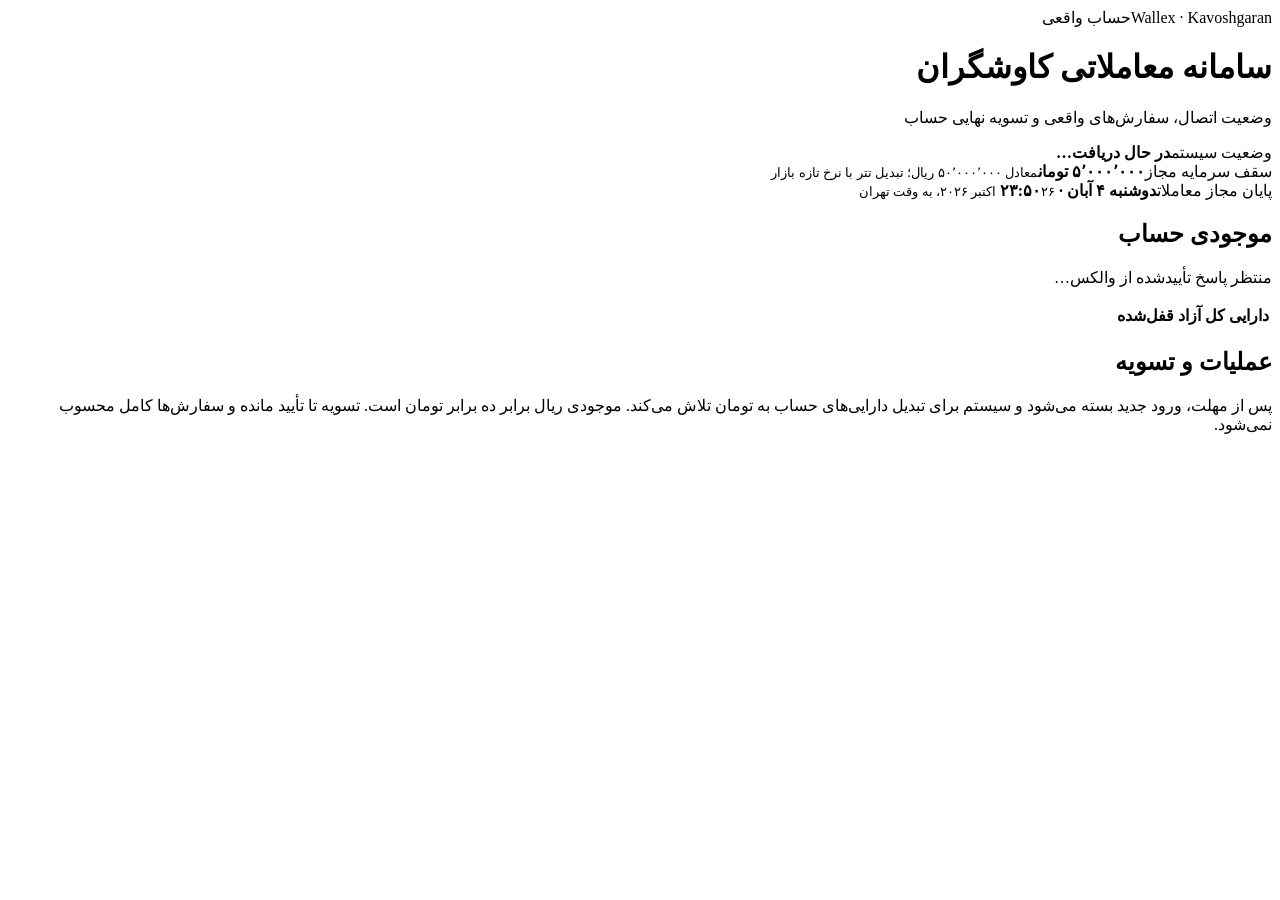
==== wallex_live/web/index.html @ b2f6ab68 "Connect real Wallex bot with capital cap and scheduled rial settlement" ====
<!doctype html>
<html lang="fa" dir="rtl">
<head>
<meta charset="utf-8">
<meta name="viewport" content="width=device-width,initial-scale=1">
<title>Wallex Kavoshgaran</title>
<link rel="stylesheet" href="/style.css">
<script src="/app.js" defer></script>
</head>
<body>
<main>
<header><span>Wallex · Kavoshgaran</span><span class="live">حساب واقعی</span></header>
<h1>سامانه معاملاتی کاوشگران</h1>
<p class="muted">وضعیت اتصال، سفارش‌های واقعی و تسویه نهایی حساب</p>
<section class="cards">
<article><label>وضعیت سیستم</label><strong id="state">در حال دریافت…</strong></article>
<article><label>سقف سرمایه مجاز</label><strong>۵٬۰۰۰٬۰۰۰ تومان</strong><small>معادل ۵۰٬۰۰۰٬۰۰۰ ریال؛ تبدیل تتر با نرخ تازه بازار</small></article>
<article><label>پایان مجاز معاملات</label><strong>دوشنبه ۴ آبان · ۲۳:۵۰</strong><small>۲۶ اکتبر ۲۰۲۶، به وقت تهران</small></article>
</section>
<section class="panel">
<h2>موجودی حساب</h2>
<p id="message">منتظر پاسخ تأییدشده از والکس…</p>
<table><thead><tr><th>دارایی</th><th>کل</th><th>آزاد</th><th>قفل‌شده</th></tr></thead><tbody id="balances"></tbody></table>
</section>
<section class="panel"><h2>عملیات و تسویه</h2><pre id="details"></pre></section>
<footer>پس از مهلت، ورود جدید بسته می‌شود و سیستم برای تبدیل دارایی‌های حساب به تومان تلاش می‌کند. موجودی ریال برابر ده برابر تومان است. تسویه تا تأیید مانده و سفارش‌ها کامل محسوب نمی‌شود.</footer>
</main>
</body>
</html>
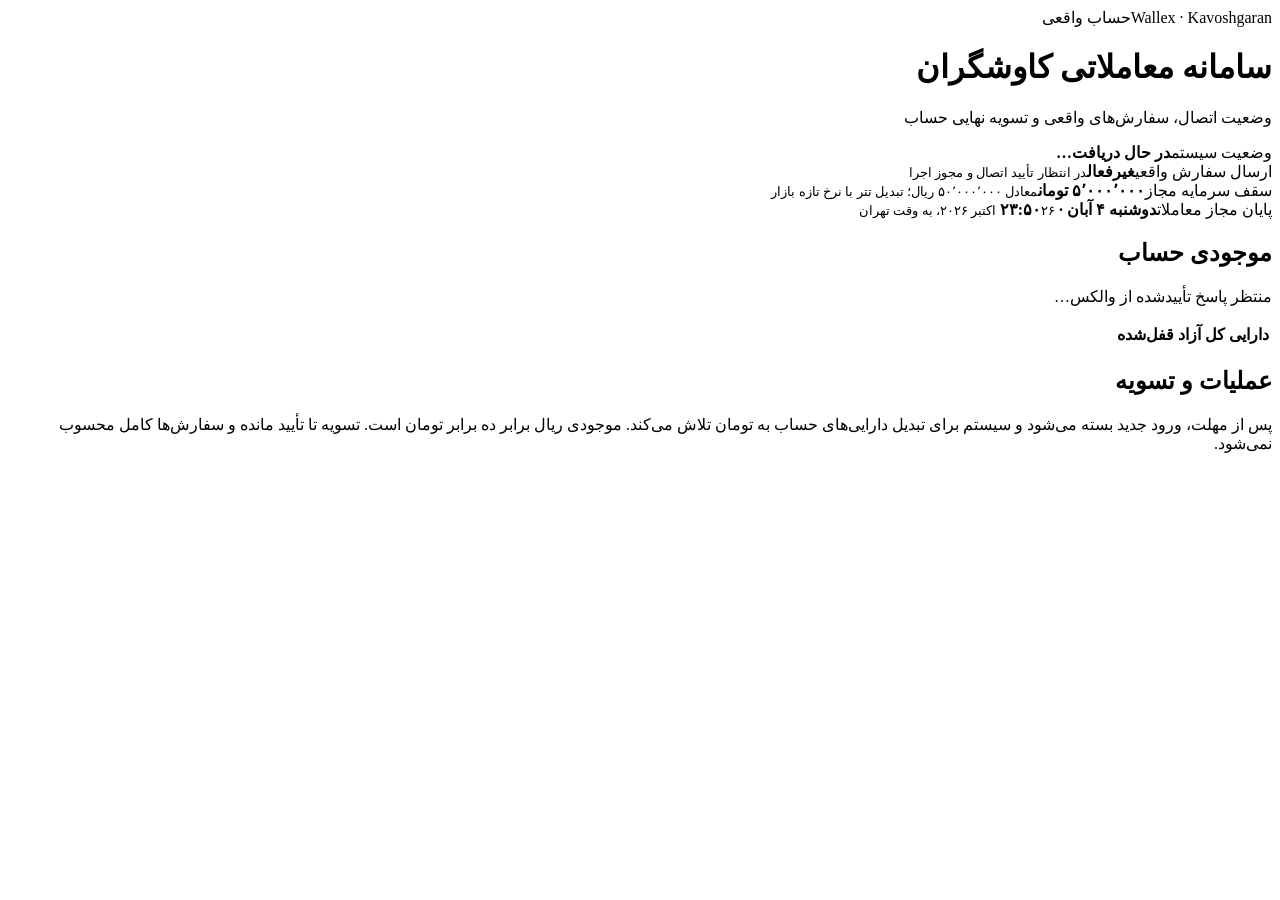
==== commit b93477b4: "Harden real-account startup, key correction and final settlement scope" ====
--- a/wallex_live/web/index.html
+++ b/wallex_live/web/index.html
@@ -14,6 +14,7 @@
 <p class="muted">وضعیت اتصال، سفارش‌های واقعی و تسویه نهایی حساب</p>
 <section class="cards">
 <article><label>وضعیت سیستم</label><strong id="state">در حال دریافت…</strong></article>
+<article><label>ارسال سفارش واقعی</label><strong id="orders">غیرفعال</strong><small id="orders-help">در انتظار تأیید اتصال و مجوز اجرا</small></article>
 <article><label>سقف سرمایه مجاز</label><strong>۵٬۰۰۰٬۰۰۰ تومان</strong><small>معادل ۵۰٬۰۰۰٬۰۰۰ ریال؛ تبدیل تتر با نرخ تازه بازار</small></article>
 <article><label>پایان مجاز معاملات</label><strong>دوشنبه ۴ آبان · ۲۳:۵۰</strong><small>۲۶ اکتبر ۲۰۲۶، به وقت تهران</small></article>
 </section>
